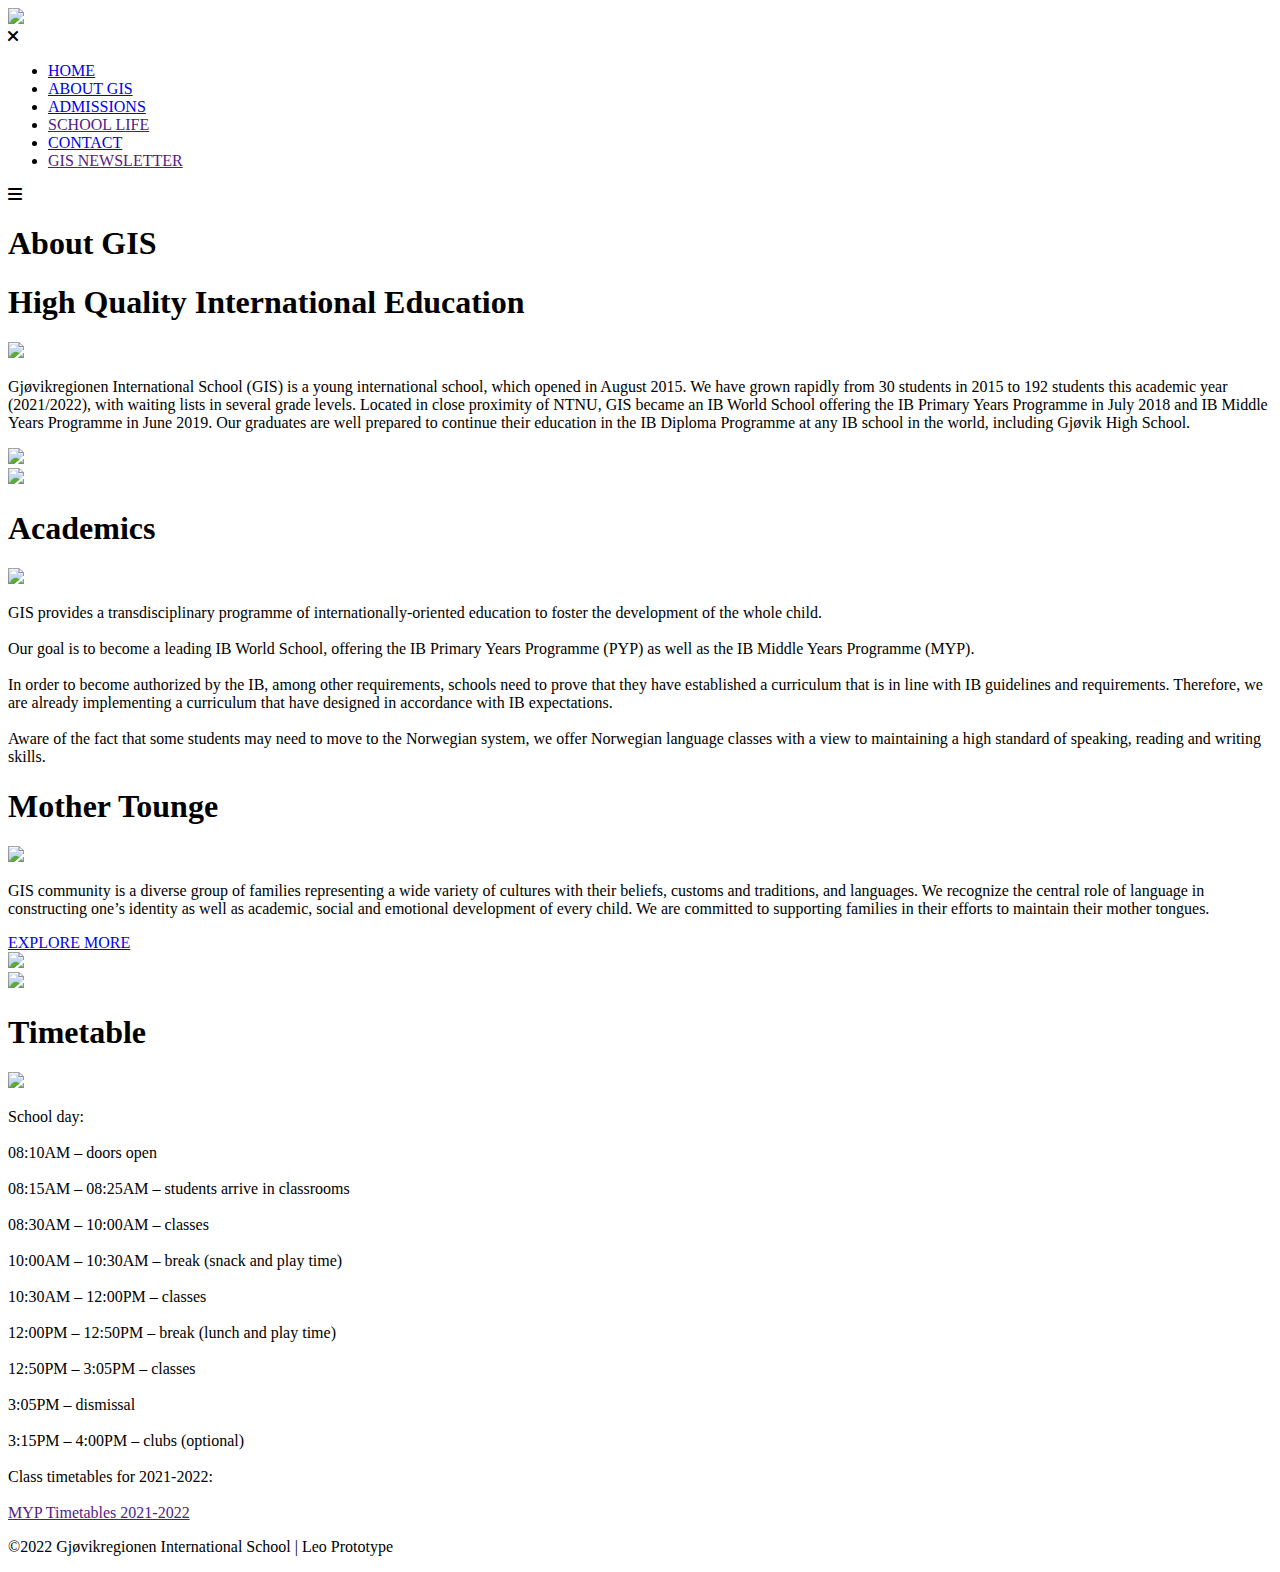
==== aboutGIS.html @ 037f3b94 "The main files of the website" ====
<!DOCTYPE html>
<html>

<head>
    <!--External Files-->

    <link rel="stylesheet" href="stylesheet.css">

    <!--Meta Tag-->
    <meta name="viewport" content="width=device-width, initial-scale=1.0">
    <title>About GIS</title>
    <!--Fonts-->
    <link rel="preconnect" href="https://fonts.googleapis.com">
    <link rel="preconnect" href="https://fonts.gstatic.com" crossorigin>
    <link href="https://fonts.googleapis.com/css2?family=Poppins:wght@200;300;400;600;700&display=swap" rel="stylesheet">
    <link rel="stylesheet" href="https://cdnjs.cloudflare.com/ajax/libs/font-awesome/6.0.0/css/all.min.css">

    <link rel="icon" href="favicon.ico">
</head>

<body>

    <section class="headabout">
        <nav>
            <a href="index.html"><img src="http://www.gjovikis.no/wp-content/uploads/2018/10/gis-logo-509-509-copy-3.png"></a>
            <div class="nav-links" id="navLinks">
                <i class="fa-solid fa-xmark desktop-friendly close" onclick="hideMenu()"></i>
                <ul>
                    <li><a href="index.html">HOME</a></li>
                    <li><a href="aboutGIS.html">ABOUT GIS</a></li>
                    <li><a href="admission.html">ADMISSIONS</a></li>
                    <li><a href="">SCHOOL LIFE</a></li>
                    <li><a href="contact.html">CONTACT</a></li>
                    <li><a href="">GIS NEWSLETTER</a></li>

                </ul>
            </div>
            <i class="fa-solid fa-bars desktop-friendly menu-open" onclick="showMenu()"> </i>
        </nav>
        <h1>About GIS</h1>
    </section>


    <!--About GIS Content-->
    <section class="AboutGIS">

        <div class="row">
            <div class="about-col">
                <h1>High Quality International Education</h1>
                <img class="about-gis-pics2" src="https://scontent.fsvg2-1.fna.fbcdn.net/v/t39.30808-6/237987614_4356421811047356_9118865379645769296_n.jpg?_nc_cat=105&ccb=1-5&_nc_sid=730e14&_nc_ohc=USKRvgmgVoQAX_BPVR8&_nc_ht=scontent.fsvg2-1.fna&oh=00_AT8rRH4A9yOaKKrUOwUM3VaGBCkcS3d6lznTPx8Z9BAJDg&oe=620A8F87">
                <p>Gjøvikregionen International School (GIS) is a young international school, which opened in August 2015. We have grown rapidly from 30 students in 2015 to 192 students this academic year (2021/2022), with waiting lists in several grade levels. Located in close proximity of NTNU, GIS became an IB World School offering the IB Primary Years Programme in July 2018 and IB Middle Years Programme in June 2019. Our graduates are well prepared to continue their education in the IB Diploma Programme at any IB school in the world, including Gjøvik High School.</p>
            </div>
            <div class="about-col">
                <img class="about-gis-pics" src="https://scontent.fsvg2-1.fna.fbcdn.net/v/t39.30808-6/237987614_4356421811047356_9118865379645769296_n.jpg?_nc_cat=105&ccb=1-5&_nc_sid=730e14&_nc_ohc=USKRvgmgVoQAX_BPVR8&_nc_ht=scontent.fsvg2-1.fna&oh=00_AT8rRH4A9yOaKKrUOwUM3VaGBCkcS3d6lznTPx8Z9BAJDg&oe=620A8F87">
            </div>
        </div>


        <div class="row">
            <div class="about-col">
                <img class="about-gis-pics" src="https://scontent.fsvg2-1.fna.fbcdn.net/v/t39.30808-6/241513251_4431850010171202_1963964185913483291_n.jpg?_nc_cat=111&ccb=1-5&_nc_sid=730e14&_nc_ohc=mIW_UWOXRRYAX_9o4xS&_nc_ht=scontent.fsvg2-1.fna&oh=00_AT_DfznlsztIfQAsVrTMLY5ld7IKV0ZeremXg7Od9z3Ldw&oe=620B10FD">
            </div>
            <div class="about-col">
                <h1>Academics</h1>
                <img class="about-gis-pics2" src="https://scontent.fsvg2-1.fna.fbcdn.net/v/t39.30808-6/241513251_4431850010171202_1963964185913483291_n.jpg?_nc_cat=111&ccb=1-5&_nc_sid=730e14&_nc_ohc=mIW_UWOXRRYAX_9o4xS&_nc_ht=scontent.fsvg2-1.fna&oh=00_AT_DfznlsztIfQAsVrTMLY5ld7IKV0ZeremXg7Od9z3Ldw&oe=620B10FD">
                <p>GIS provides a transdisciplinary programme of internationally-oriented education to foster the development of the whole child.
                    <br>
                    <br>
                    Our goal is to become a leading IB World School, offering the IB Primary Years Programme (PYP) as well as the IB Middle Years Programme (MYP).
                    <br>
                    <br>
                    In order to become authorized by the IB, among other requirements, schools need to prove that they have established a curriculum that is in line with IB guidelines and requirements. Therefore, we are already implementing a curriculum that have designed in accordance with IB expectations.
                    <br>
                    <br>
                    Aware of the fact that some students may need to move to the Norwegian system, we offer Norwegian language classes with a view to maintaining a high standard of speaking, reading and writing skills.
                </p>
            </div>
        </div>
        
        <div class="row">
            <div class="about-col">
                <h1>Mother Tounge</h1>
                <img class="about-gis-pics2" src="https://scontent.fsvg2-1.fna.fbcdn.net/v/t1.6435-9/129232017_3636189436403934_937193008838206846_n.jpg?_nc_cat=111&ccb=1-5&_nc_sid=730e14&_nc_ohc=BGLfWfGmH2UAX_ojwur&_nc_ht=scontent.fsvg2-1.fna&oh=00_AT-KpmZfypTINsjnrl4eoL8el1nOfyZWm5PsD3cPVd_O8g&oe=622D2B38">
                <p>GIS community is a diverse group of families representing a wide variety of cultures with their beliefs, customs and traditions, and languages. We recognize the central role of language in constructing one’s identity as well as academic, social and emotional development of every child. We are committed to supporting families in their efforts to maintain their mother tongues.</p>
                <a href="mothertounge.html" class="hero-btn">EXPLORE MORE</a>
            </div>
            <div class="about-col">
                <img class="about-gis-pics" src="https://scontent.fsvg2-1.fna.fbcdn.net/v/t1.6435-9/129232017_3636189436403934_937193008838206846_n.jpg?_nc_cat=111&ccb=1-5&_nc_sid=730e14&_nc_ohc=BGLfWfGmH2UAX_ojwur&_nc_ht=scontent.fsvg2-1.fna&oh=00_AT-KpmZfypTINsjnrl4eoL8el1nOfyZWm5PsD3cPVd_O8g&oe=622D2B38">
            </div>
        </div>
        
        <div class="row">
            <div class="about-col">
                <img class="about-gis-pics" src="https://scontent.fsvg2-1.fna.fbcdn.net/v/t39.30808-6/241513251_4431850010171202_1963964185913483291_n.jpg?_nc_cat=111&ccb=1-5&_nc_sid=730e14&_nc_ohc=mIW_UWOXRRYAX_9o4xS&_nc_ht=scontent.fsvg2-1.fna&oh=00_AT_DfznlsztIfQAsVrTMLY5ld7IKV0ZeremXg7Od9z3Ldw&oe=620B10FD">
            </div>
            <div class="about-col">
                <h1>Timetable</h1>
                <img class="about-gis-pics2" src="https://scontent.fsvg2-1.fna.fbcdn.net/v/t39.30808-6/241513251_4431850010171202_1963964185913483291_n.jpg?_nc_cat=111&ccb=1-5&_nc_sid=730e14&_nc_ohc=mIW_UWOXRRYAX_9o4xS&_nc_ht=scontent.fsvg2-1.fna&oh=00_AT_DfznlsztIfQAsVrTMLY5ld7IKV0ZeremXg7Od9z3Ldw&oe=620B10FD">
                <p>
                    School day:
                    <br>
                    <br>

08:10AM – doors open
                    <br>
                    <br>
08:15AM – 08:25AM – students arrive in classrooms
                    <br>
                    <br>
08:30AM – 10:00AM – classes
                    <br>
                    <br>
10:00AM – 10:30AM – break (snack and play time)
                    <br>
                    <br>
10:30AM – 12:00PM – classes
                    <br>
                    <br>
12:00PM – 12:50PM – break (lunch and play time)
                    <br>
                    <br>
12:50PM – 3:05PM – classes
                    <br>
                    <br>
3:05PM – dismissal
                    <br>
                    <br>
3:15PM – 4:00PM – clubs (optional)
                    <br>
                    <br>
Class timetables for 2021-2022:
                    <br>
                    <br>
                    <a href="" class="hero-btn">MYP Timetables 2021-2022</a>
                </p>
            
            </div>
        </div>

    </section>

    <!--Footer-->
    <div class="footer">
        <p>©2022 Gjøvikregionen International School | Leo Prototype</p>
    </div>

    <!--Toggle menu script-->
    <script>
        var navLinks = document.getElementById("navLinks");


        function showMenu() {
            navLinks.style.right = "0";
        }

        function hideMenu() {
            navLinks.style.right = "-200px";
        }
    </script>


</body></html>
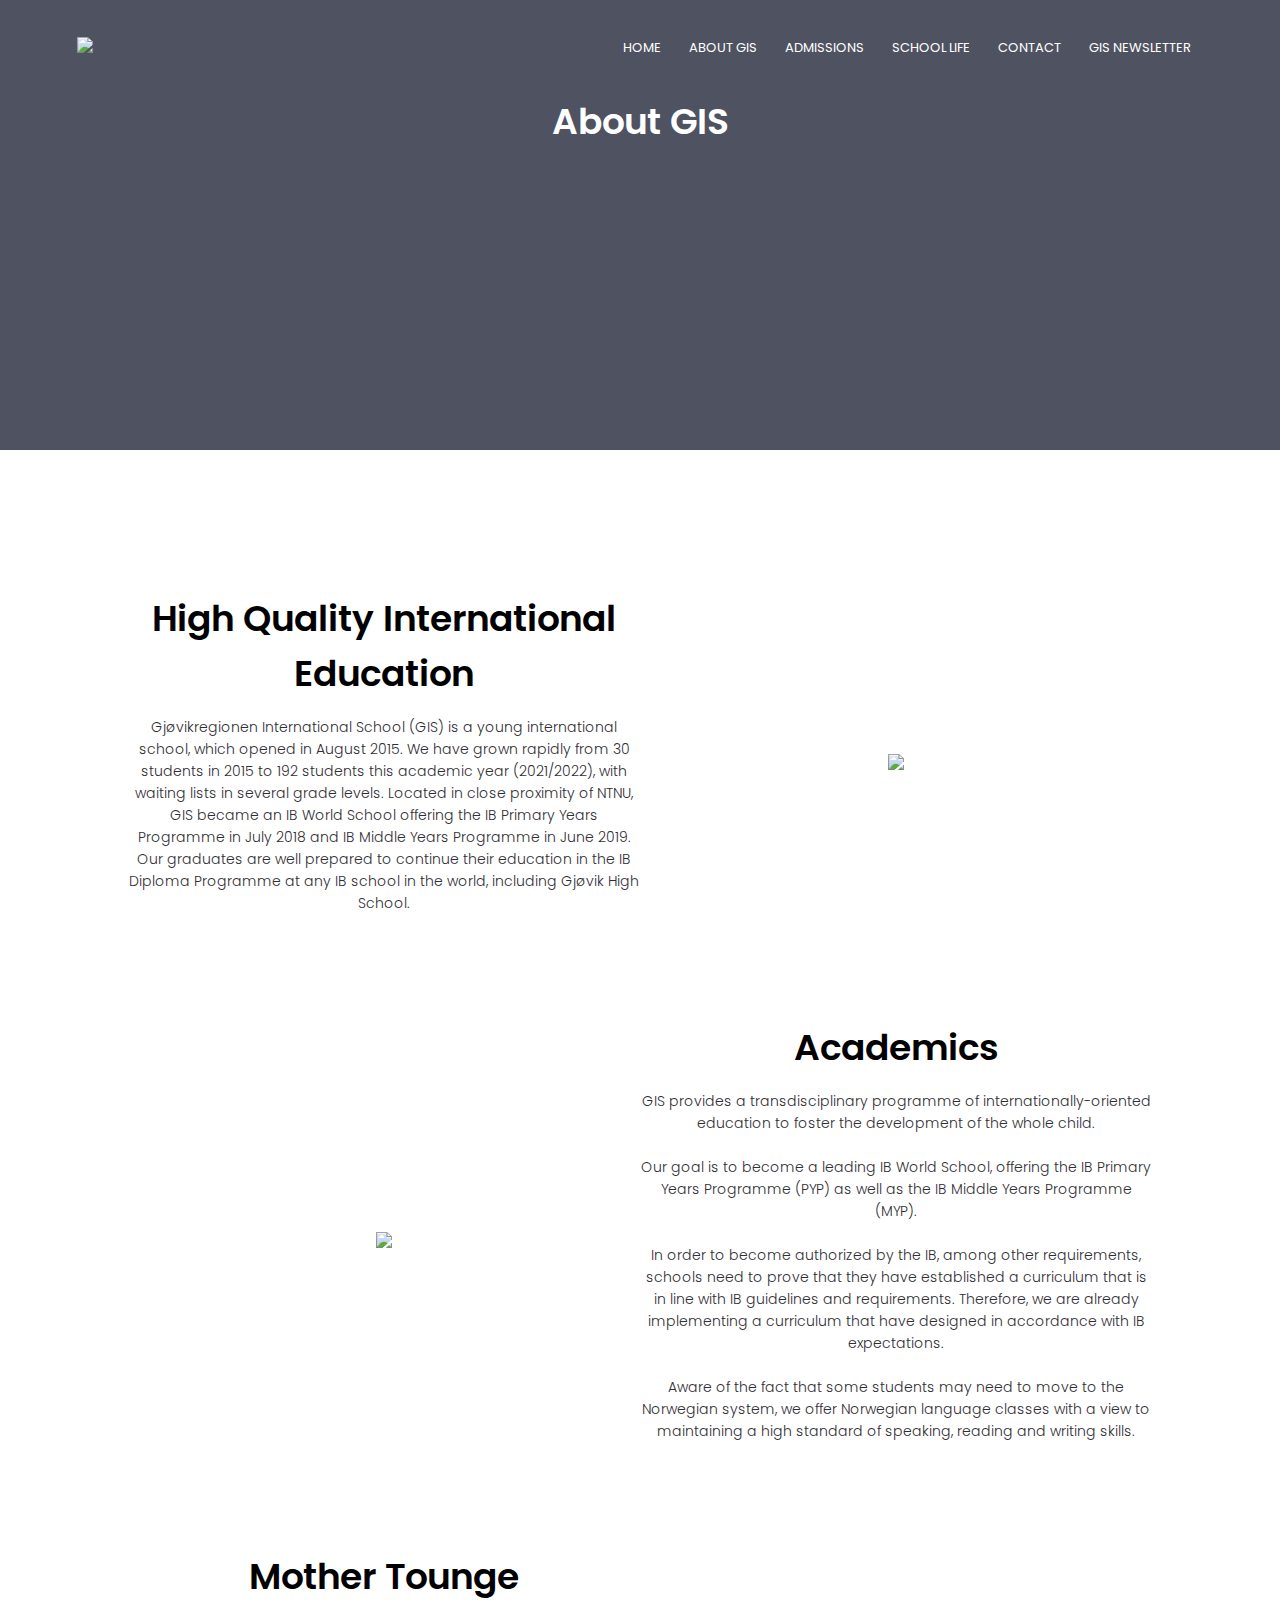
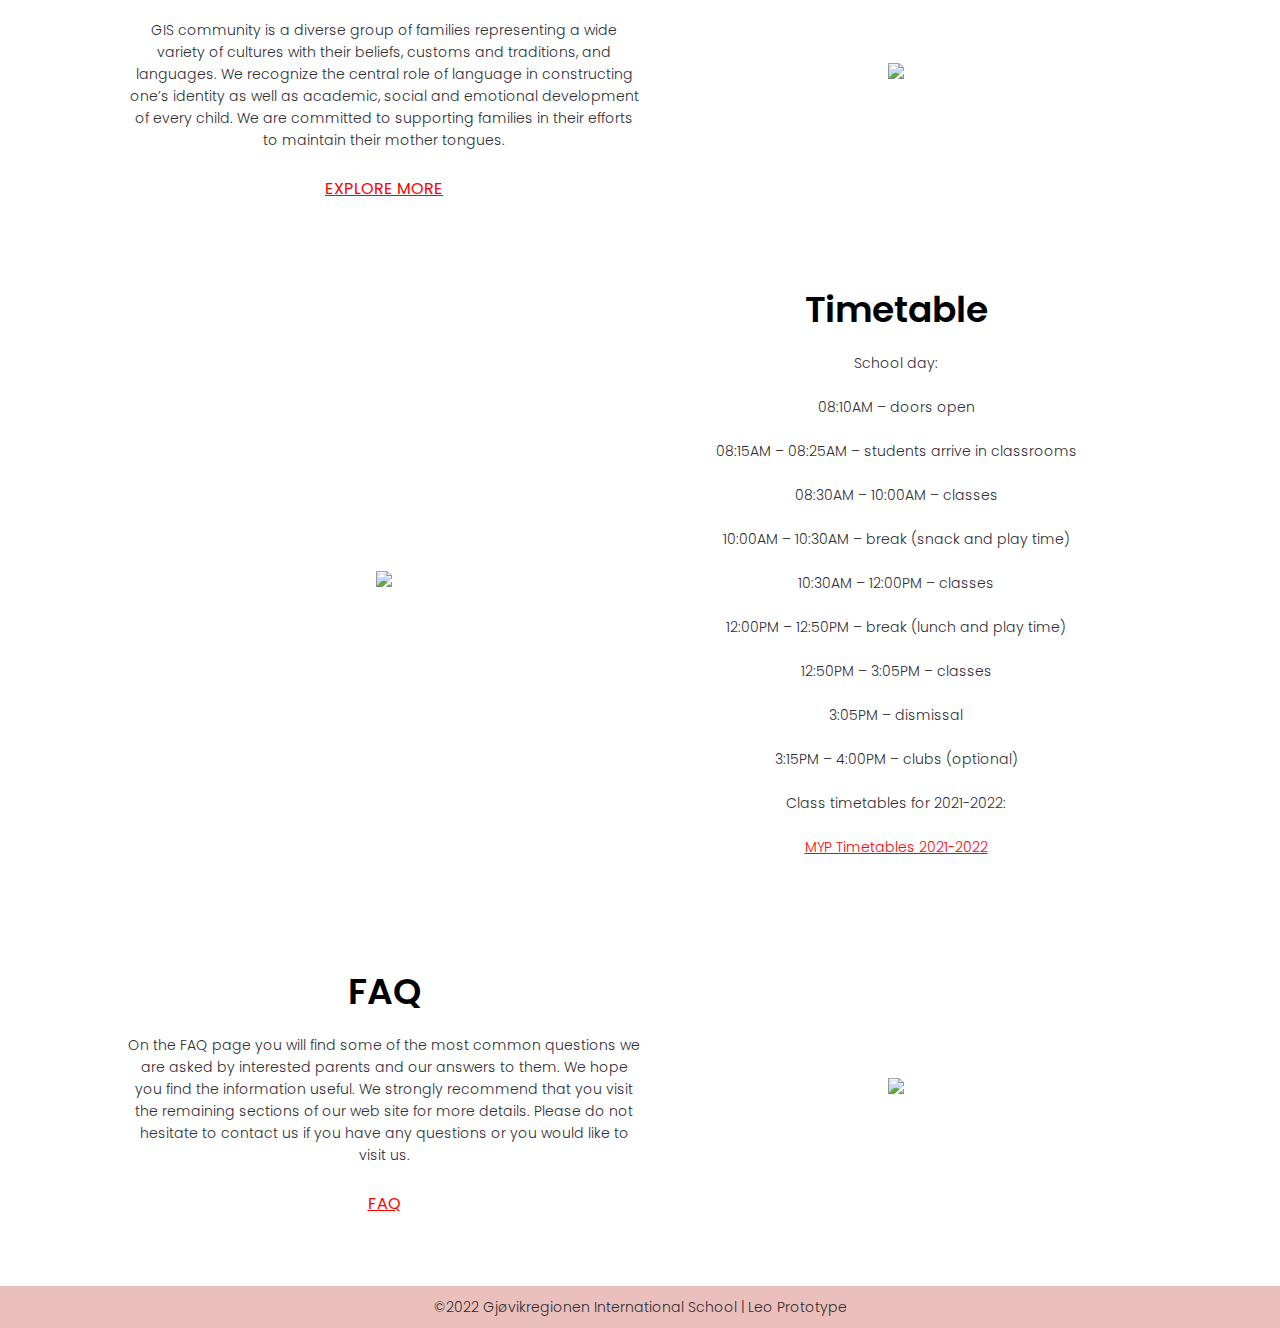
==== commit 6eb91cd2: "Add files via upload" ====
--- a/aboutGIS.html
+++ b/aboutGIS.html
@@ -22,7 +22,7 @@
 
     <section class="headabout">
         <nav>
-            <a href="index.html"><img src="http://www.gjovikis.no/wp-content/uploads/2018/10/gis-logo-509-509-copy-3.png"></a>
+            <a href="index.html"><img src="https://i.ibb.co/G3KzVW7/gis-logo-509-509-copy-3.png"></a>
             <div class="nav-links" id="navLinks">
                 <i class="fa-solid fa-xmark desktop-friendly close" onclick="hideMenu()"></i>
                 <ul>
@@ -136,6 +136,18 @@
             
             </div>
         </div>
+        
+         <div class="row">
+            <div class="about-col">
+                <h1>FAQ</h1>
+                <img class="about-gis-pics2" src="https://scontent.fosl2-1.fna.fbcdn.net/v/t39.30808-6/244052548_4497755800247289_3203587399852178196_n.jpg?_nc_cat=108&ccb=1-5&_nc_sid=730e14&_nc_ohc=MhATYqDGreIAX_anNg7&_nc_ht=scontent.fosl2-1.fna&oh=00_AT-kU-SOXHIwfLNzaoC1pqNa0YIdyxWyHY9UDPuUWvgZiQ&oe=620EEA34">
+                <p>On the FAQ page you will find some of the most common questions we are asked by interested parents and our answers to them. We hope you find the information useful. We strongly recommend that you visit the remaining sections of our web site for more details. Please do not hesitate to contact us if you have any questions or you would like to visit us.</p>
+                <a href="FAQ.html" class="hero-btn">FAQ</a>
+            </div>
+            <div class="about-col">
+                <img class="about-gis-pics" src="https://scontent.fosl2-1.fna.fbcdn.net/v/t39.30808-6/244052548_4497755800247289_3203587399852178196_n.jpg?_nc_cat=108&ccb=1-5&_nc_sid=730e14&_nc_ohc=MhATYqDGreIAX_anNg7&_nc_ht=scontent.fosl2-1.fna&oh=00_AT-kU-SOXHIwfLNzaoC1pqNa0YIdyxWyHY9UDPuUWvgZiQ&oe=620EEA34">
+            </div>
+        </div>
 
     </section>
 
--- a/stylesheet.css
+++ b/stylesheet.css
@@ -0,0 +1,478 @@
+* {
+    margin: 0;
+    padding: 0;
+    font-family: 'Poppins', sans-serif;
+    max-width: 100%;
+
+}
+
+.header {
+    min-height: 100vh;
+    width: 100%;
+    background-image: linear-gradient(rgba(4, 9, 30, 0.7), rgba(4, 9, 30, 0.7)), url(https://images.squarespace-cdn.com/content/v1/54cf42a3e4b074399edfc656/1439980805264-GOSCDHFBQLK4C2EB7PSX/GIS01.jpg?format=1000w);
+    background-position: center;
+    background-size: cover;
+    position: relative;
+    padding-bottom: 25px;
+}
+
+nav {
+    display: flex;
+    padding: 2% 6%;
+    justify-content: space-between;
+    align-items: center;
+}
+
+nav img {
+    width: 110px;
+
+}
+
+.nav-links {
+    flex: 1;
+    text-align: right;
+    color: black;
+}
+
+.nav-links ul li {
+    list-style: none;
+    display: inline-block;
+    padding: 8px 12px;
+    position: relative;
+}
+
+.nav-links ul li a {
+    color: #fff;
+    text-decoration: none;
+    font-size: 13px;
+}
+
+.nav-links ul li::after {
+    content: '';
+    width: 0%;
+    height: 2px;
+    background: #f44336;
+    display: block;
+    margin: auto;
+    transition: 0.5s;
+}
+
+.nav-links ul li:hover::after {
+    width: 100%;
+
+
+}
+
+.text-box {
+    width: 90%;
+    color: #fff;
+    position: absolute;
+    top 50%;
+    left: 50%;
+    transform: translate(-50%, 40%);
+    text-align: center;
+}
+
+.text-box h1 {
+    font-size: 62px;
+}
+
+.text-box p {
+    margin: 10px 0 40px;
+    font-size: 14px;
+    color: #fff;
+}
+
+.desktop-friendly {
+    display: none !important;
+}
+
+.close {
+    margin: 10px;
+}
+
+.menu-open {
+    color: white;
+    height:
+}
+
+nav .fa {
+    display: none;
+}
+
+@media(max-width: 820px) {
+    .text-box h1 {
+        font-size: 20px;
+    }
+
+    .nav-links ul li {
+        display: block;
+    }
+
+    .nav-links {
+        position: fixed;
+        background: #f44336;
+        height: 100vh;
+        width: 200px;
+        top: 0;
+        right: -200px;
+        text-align: left;
+        z-index: 2;
+        transform: 1s;
+    }
+
+    .desktop-friendly {
+        display: block !important;
+    }
+
+    nav .fa {
+        display: block;
+        color: #fff;
+        margin: 10px;
+        font-size: 22px;
+        cursor: pointer;
+    }
+
+    .nav-links ul {
+        padding: 20px;
+    }
+
+    .admission-pics {
+        display: none !important;
+
+
+
+    }
+
+    .admission-pics2 {
+        display: block !important;
+        text-align: center;
+        margin: 0 auto;
+        width: 100% !important;
+
+
+    }
+
+    .about-gis-pics2 {
+        display: block !important;
+        text-align: center;
+        margin: 0 auto;
+        width: 100% !important;
+    }
+
+    .about-gis-pics {
+        display: none;
+    }
+
+    .row {
+        margin-top: 5%;
+        display: block !important;
+        justify-content: space-between;
+    }
+    
+
+}
+
+/*---About our school section---*/
+
+.aboutsec {
+    width: 80%;
+    margin: auto;
+    text-align: center !important;
+    padding-top: 100px;
+    padding-bottom: 30px;
+}
+
+h1 {
+    font-size: 36px;
+    font-weight: 600;
+}
+
+p {
+    color: #2f2e33;
+    font-size: 14px;
+    font-weight: 300;
+    line-height: 22px;
+    padding: 10px;
+}
+
+.row {
+    margin-top: 5%;
+    display: flex;
+    justify-content: space-between;
+}
+
+.about-gis-pics2 {
+    display: none;
+}
+
+/*--About Page--*/
+.headabout {
+    min-height: 50vh;
+    width: 100%;
+    background-image: linear-gradient(rgba(4, 9, 30, 0.7), rgba(4, 9, 30, 0.7)), url(https://scontent.fosl2-1.fna.fbcdn.net/v/t1.6435-9/60306703_2305157382840486_2960794417700536320_n.jpg?_nc_cat=109&ccb=1-5&_nc_sid=730e14&_nc_ohc=LEac9Z4qhacAX-2S_pP&_nc_ht=scontent.fosl2-1.fna&oh=00_AT8e2ubWh8ELtpA7HM-okj4xYSxSYALjluOhOF7FQG59fQ&oe=6229E85E);
+    background-position: center;
+    background-size: cover;
+    position: relative;
+    text-align: center;
+    color: #fff;
+}
+
+.AboutGIS {
+    width: 80%;
+    margin: auto;
+    padding-top: 80px;
+    padding-bottom: 50px;
+}
+
+.about-col {
+    width: 800%;
+    margin: auto;
+    text-align: center !important;
+    padding-top: 10px;
+    padding-bottom: 20px;
+
+}
+
+.about-col img {
+    width: 70%;
+    padding: 15px;
+    max-width: 80%;
+
+}
+
+.about-col h1 {
+    padding-top: 0;
+
+}
+
+.about-col p {
+    padding: 15px 0 25px;
+}
+
+
+/*--ADMISSIONS Page--*/
+.admissionabout {
+    min-height: 50vh;
+    width: 100%;
+    background-image: linear-gradient(rgba(4, 9, 30, 0.7), rgba(4, 9, 30, 0.7)), url(https://scontent.fosl2-1.fna.fbcdn.net/v/t39.30808-6/244649462_4521209524568583_1309175803316409099_n.jpg?_nc_cat=110&ccb=1-5&_nc_sid=730e14&_nc_ohc=Wp-EG38f_YEAX-3L8NS&_nc_ht=scontent.fosl2-1.fna&oh=00_AT8mYf5_nNVm1lXyXHp4nm-ZE6_W1kZsmpSLE_Ccb245Rg&oe=620A3903);
+    background-position: center;
+    background-size: cover;
+    position: relative;
+    text-align: center;
+    color: #fff;
+}
+
+
+.admissionunder {
+    width: 80%;
+    margin: auto;
+    padding-top: 80px;
+    padding-bottom: 50px;
+}
+
+.admission-col {
+    width: 80%;
+    margin: auto;
+    text-align: center !important;
+    padding-top: 10px;
+    padding-bottom: 30px;
+
+}
+
+.admission-col img {
+    width: 70%;
+}
+
+.admission-col h1 {
+    padding-top: 0;
+
+}
+
+.admission-col p {
+    padding: 15px 0 25px;
+}
+
+.hero-btn {
+    color: red;
+}
+
+.admission-pics2 {
+    display: none;
+}
+
+
+/*---Reviews---*/
+
+.reviews {
+    width: 80%;
+    margin: auto;
+    padding-top: 100px;
+    text-align: center;
+}
+
+.review-col {
+    flex-basis: 44%;
+    border-radius: 10px;
+    margin-bottom: 5%;
+    text-align: left;
+    background: #FF7676;
+    padding: 2px;
+    cursor: pointer;
+    display: flex;
+
+}
+
+.review-col img {
+    height: 40px;
+    margin-left: 5px;
+    margin-right: 30px;
+    border-radius: 50%;
+}
+
+.review-col p {
+    padding: 0;
+
+}
+
+.review-col h3 {
+    margin-top: 15px;
+    text-align: left;
+
+}
+
+/*---Footer---*/
+
+.footer {
+    position: relative;
+    left: 0;
+    bottom: 0;
+    width: 100%;
+    background-color: #ebbfbc;
+    color: white;
+    text-align: center;
+}
+
+
+/*---Contact Page---*/
+
+.contactformhead {
+    min-height: 50vh;
+    width: 100%;
+    background-image: linear-gradient(rgba(4, 9, 30, 0.7), rgba(4, 9, 30, 0.7)), url(https://scontent.fosl2-1.fna.fbcdn.net/v/t39.30808-6/244649462_4521209524568583_1309175803316409099_n.jpg?_nc_cat=110&ccb=1-5&_nc_sid=730e14&_nc_ohc=Wp-EG38f_YEAX-3L8NS&_nc_ht=scontent.fosl2-1.fna&oh=00_AT8mYf5_nNVm1lXyXHp4nm-ZE6_W1kZsmpSLE_Ccb245Rg&oe=620A3903);
+    background-position: center;
+    background-size: cover;
+    position: relative;
+    text-align: center;
+    color: #fff;
+}
+
+.map {
+    width: 80%;
+    margin: auto;
+    padding: 80px 0;
+}
+
+.map iframe {
+    width: 100%;
+
+}
+
+.contactGIS {
+    width: 80%;
+    margin: auto;
+}
+
+.contact-col {
+    flex-basis: 48%;
+    margin-bottom: 30px;
+}
+
+.contact-col div {
+    display: flex;
+    align-items: center;
+    margin-bottom: 40px;
+}
+
+.contact-col div .fa {
+    font-size: 28px;
+    color: #f44336;
+    margin: 10px;
+    margin-right: 30px;
+}
+
+.contact-col div p {
+    padding: 0;
+}
+ 
+.contact-col div h5 {
+    font-size: 20px;
+    margin-bottom: 5px;
+    color: #555;
+    font-weight: 400;
+}
+
+.mothertoungehead {
+     min-height: 50vh;
+    width: 100%;
+    background-image: linear-gradient(rgba(4, 9, 30, 0.7), rgba(4, 9, 30, 0.7)), url(https://scontent.fsvg2-1.fna.fbcdn.net/v/t1.6435-9/118601001_3353388618017352_8472315031915948157_n.jpg?_nc_cat=105&ccb=1-5&_nc_sid=730e14&_nc_ohc=NK1yNoXBh2MAX9uoPjP&_nc_ht=scontent.fsvg2-1.fna&oh=00_AT9D83AC3YE4WOYSlFO5TCGLJeOrn-5whXothKmVsgkTVQ&oe=622EE46D);
+    background-position: center;
+    background-size: cover;
+    position: relative;
+    text-align: center;
+    color: #fff;
+}
+
+.multitounge {
+    text-align: left;
+    display: flex;
+    flex-direction: column;
+    align-items: center;
+}
+
+
+/*---FAQ--*/
+
+.FAQ {
+    min-height: 50vh;
+    width: 100%;
+    background-image: linear-gradient(rgba(4, 9, 30, 0.7), rgba(4, 9, 30, 0.7)), url(https://scontent.fosl2-1.fna.fbcdn.net/v/t39.30808-6/244052548_4497755800247289_3203587399852178196_n.jpg?_nc_cat=108&ccb=1-5&_nc_sid=730e14&_nc_ohc=MhATYqDGreIAX_anNg7&_nc_ht=scontent.fosl2-1.fna&oh=00_AT-kU-SOXHIwfLNzaoC1pqNa0YIdyxWyHY9UDPuUWvgZiQ&oe=620EEA34);
+    background-position: center;
+    background-size: cover;
+    position: relative;
+    text-align: center;
+    color: #fff;
+}
+
+.FAQ-content {
+    padding-left: 5px;
+}
+
+.FAQ-content b {
+    color: #FE3F3F;
+}
+
+.FAQ-content h1 {
+    font-size: 20px;
+    padding-top: 5px;
+    text-align: center;
+}
+
+
+
+
+
+
+
+
+
+
+
+
+
+
+
+
+
+
+}
